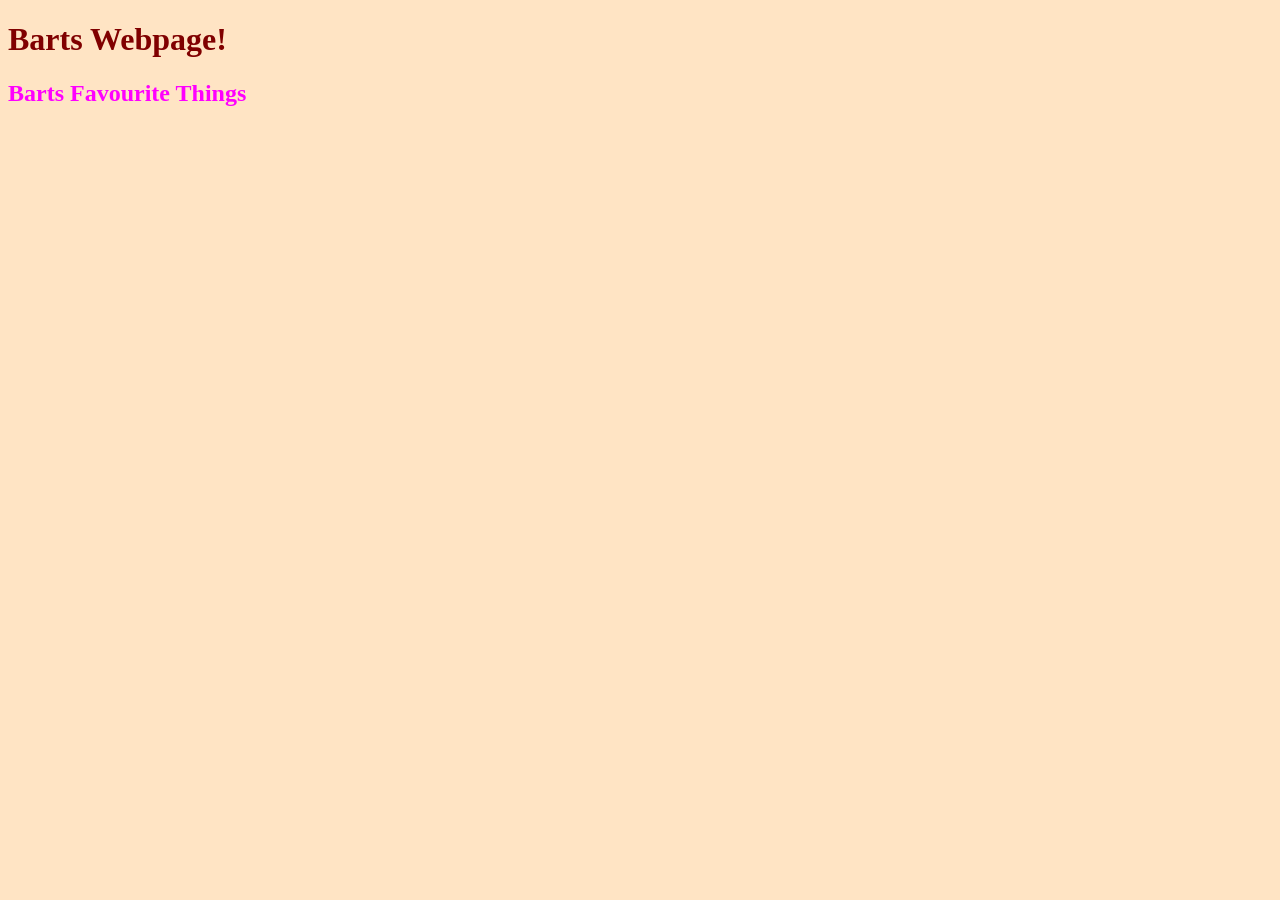
==== bart.html @ cb50b95a "CREATE: Created Bart.html" ====
<!DOCTYPE html>
<html lang="en">
<head>
    <meta charset="UTF-8">
    <meta http-equiv="X-UA-Compatible" content="IE=edge">
    <meta name="viewport" content="width=device-width, initial-scale=1.0">
    <title>Barts Webpage!</title>
    <link rel="stylesheet" href="styles/main_styles.css">
</head>
<body>
    <h1>Barts Webpage!</h1>
    <h2>Barts Favourite Things </h2>
</body>
</html>
---- styles/main_styles.css ----
body {
    background-color: bisque;
    color: maroon;
}

h2 {
    color: magenta;
}
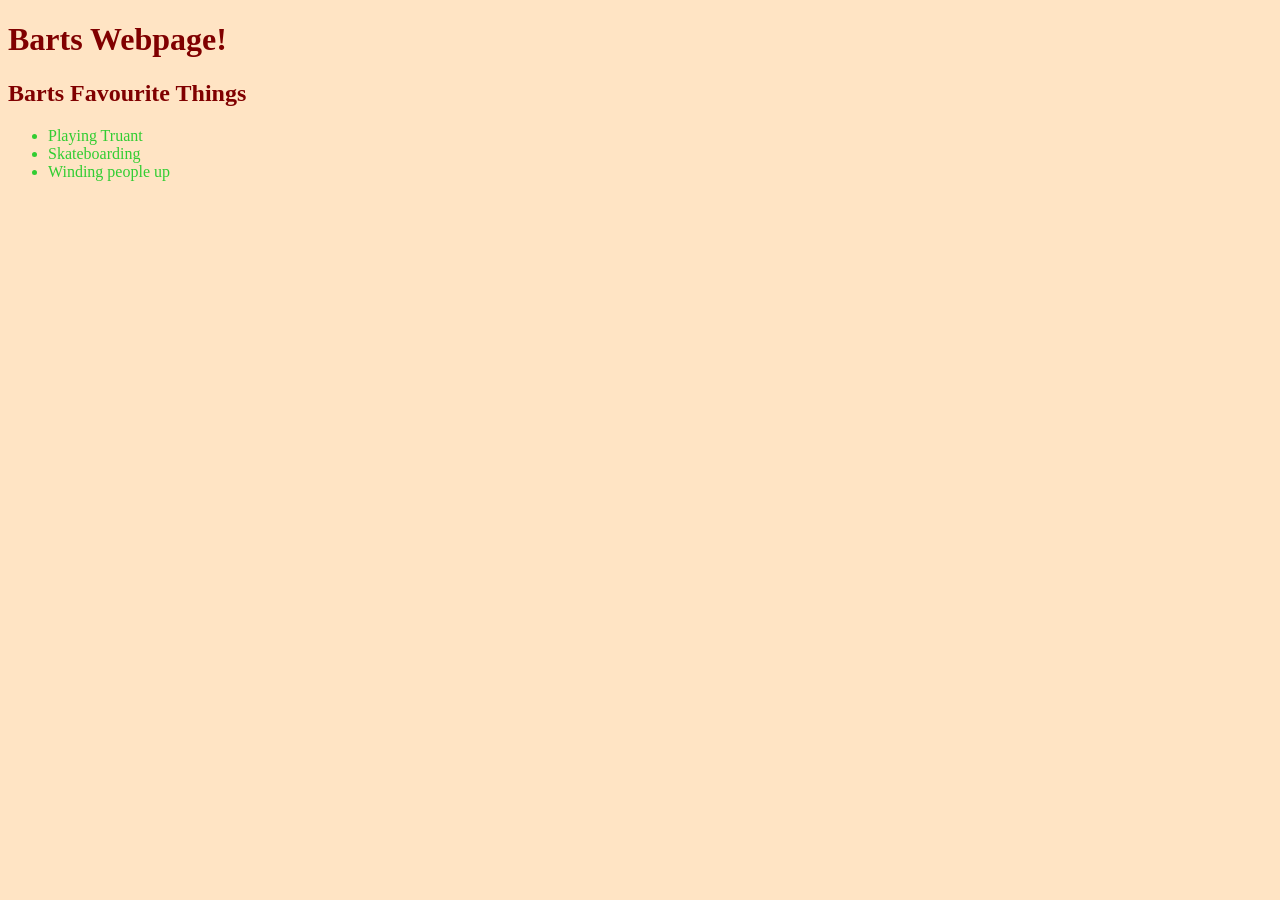
==== commit 2199627d: "EDIT: List and List Colours" ====
--- a/bart.html
+++ b/bart.html
@@ -10,5 +10,10 @@
 <body>
     <h1>Barts Webpage!</h1>
     <h2>Barts Favourite Things </h2>
+    <ul>
+        <li>Playing Truant</li>
+        <li>Skateboarding</li>
+        <li>Winding people up</li>
+    </ul>
 </body>
 </html>
--- a/styles/main_styles.css
+++ b/styles/main_styles.css
@@ -3,6 +3,6 @@
     color: maroon;
 }
 
-h2 {
-    color: magenta;
+li {
+    color: limegreen;
 }
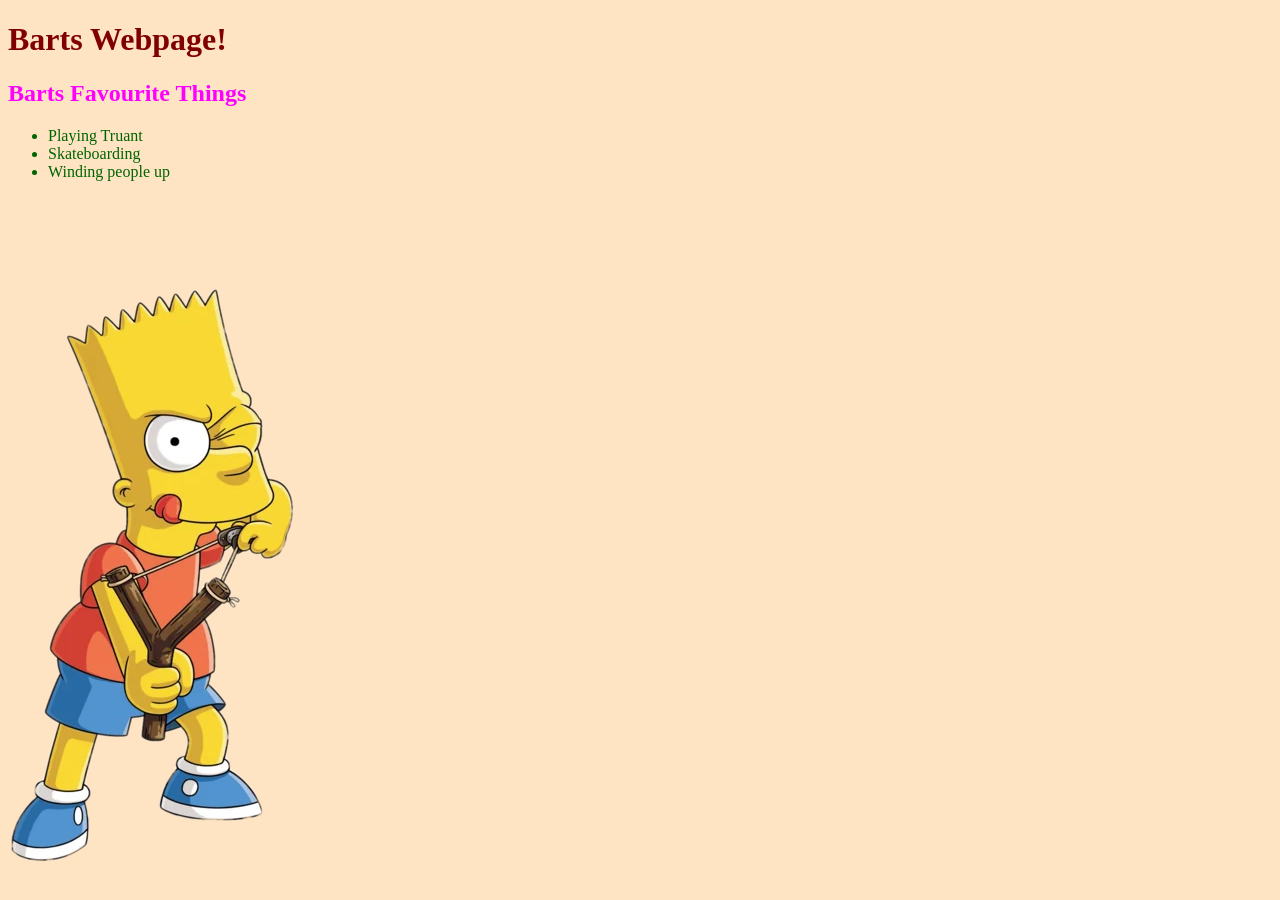
==== commit 22ee3247: "EDIT: Added new Bart Image" ====
--- a/bart.html
+++ b/bart.html
@@ -15,5 +15,6 @@
         <li>Skateboarding</li>
         <li>Winding people up</li>
     </ul>
+    <img src="images/Bart.png" alt="Picture of Bart Simpson">
 </body>
 </html>
--- a/styles/main_styles.css
+++ b/styles/main_styles.css
@@ -3,6 +3,10 @@
     color: maroon;
 }
 
+h2 {
+    color: magenta;
+}
+
 li {
-    color: limegreen;
+    color: darkgreen;
 }
